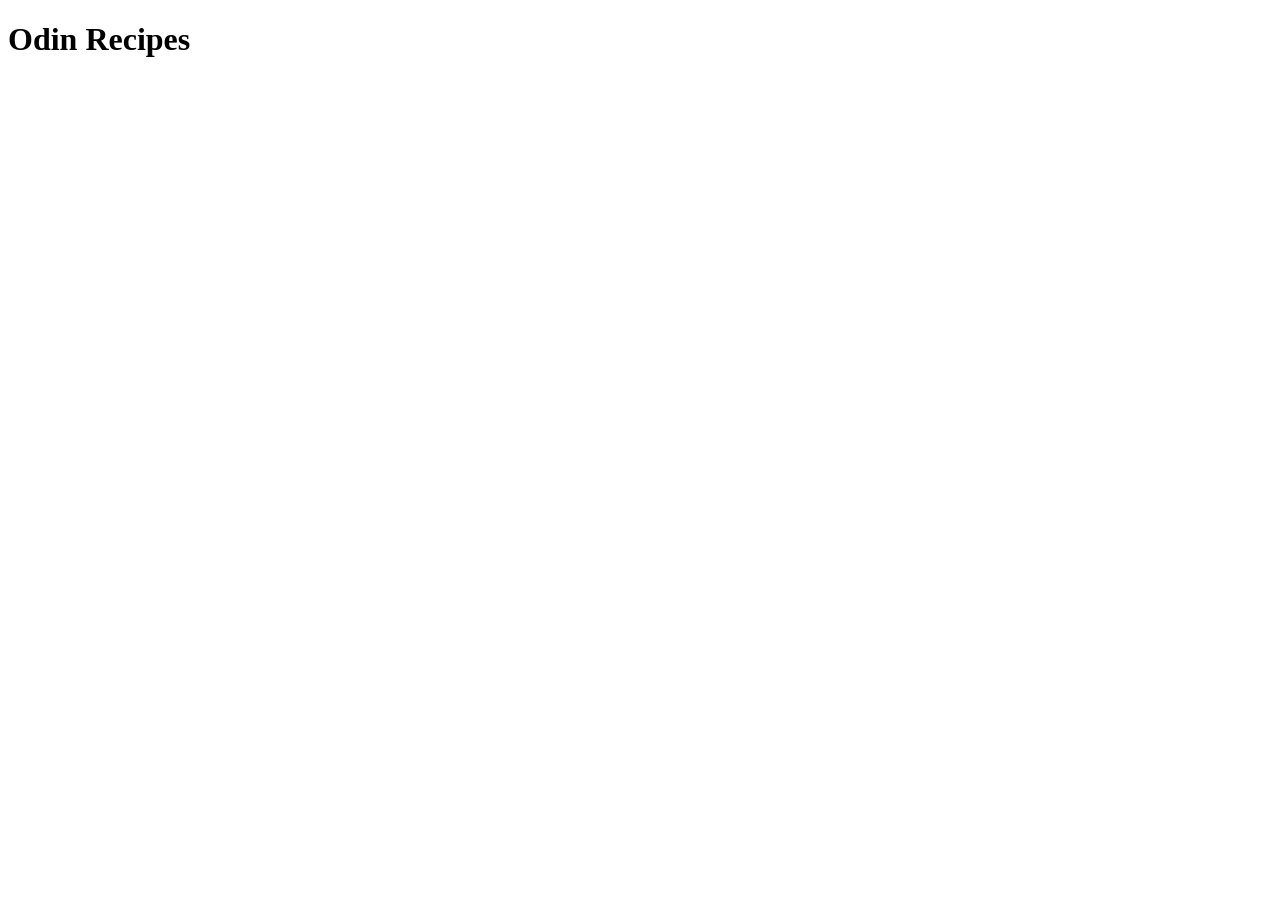
==== index.html @ 05ad424e "Feat: Add boiler and nav link to recipes Added boilerplate as common practice and relative link to t" ====
<!DOCTYPE html>
<html lang="en">
<head>
    <meta charset="UTF-8">
    <meta name="viewport" content="width=device-width, initial-scale=1.0">
    <title>Odin Recipe Book</title>
</head>
<body>
    <h1>Odin Recipes</h1>
</body>
</html>
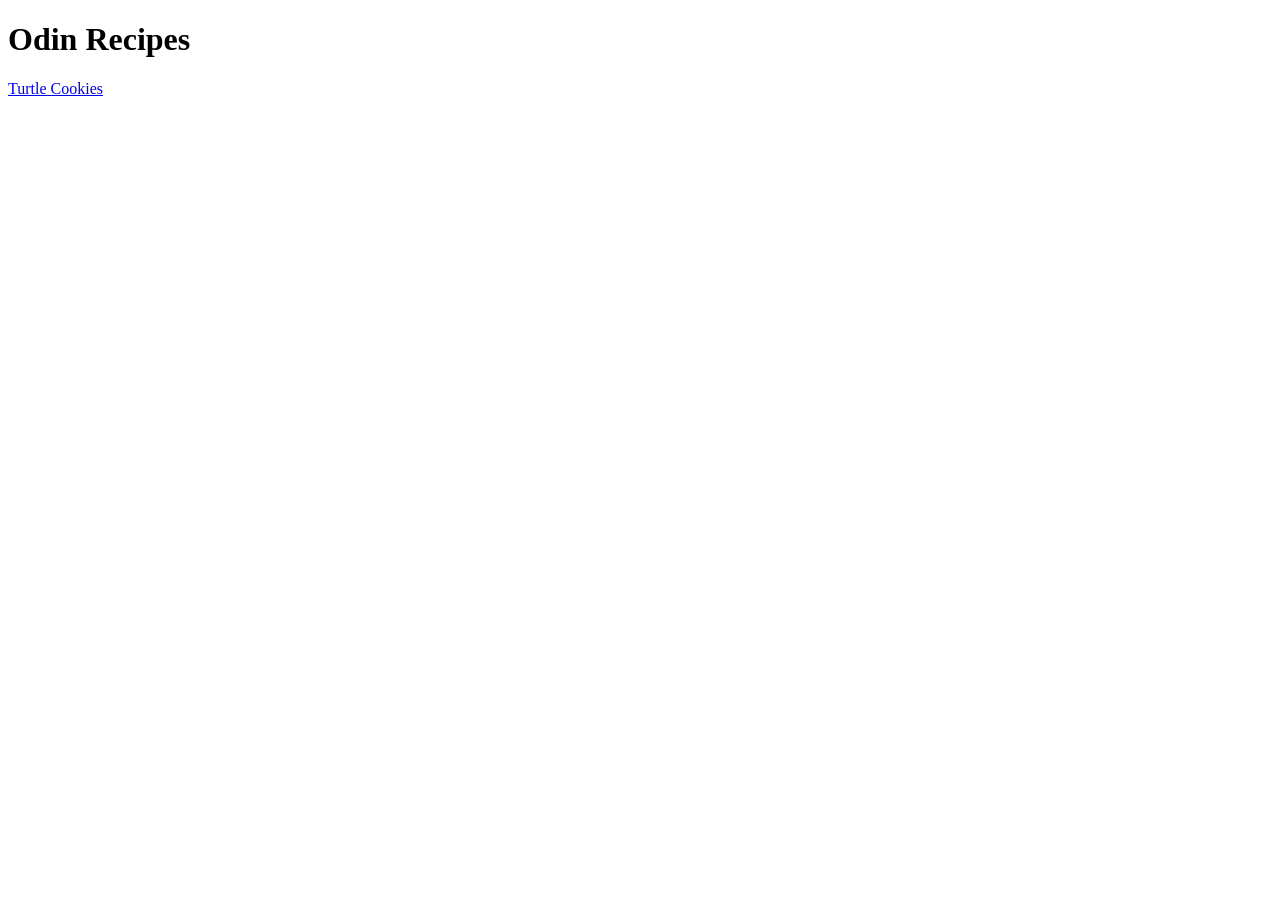
==== commit f0605f3e: "Add hyperlink to homepage for navigation" ====
--- a/index.html
+++ b/index.html
@@ -7,5 +7,6 @@
 </head>
 <body>
     <h1>Odin Recipes</h1>
+    <a href="recipes/turtle-cookies.html">Turtle Cookies</a>
 </body>
 </html>
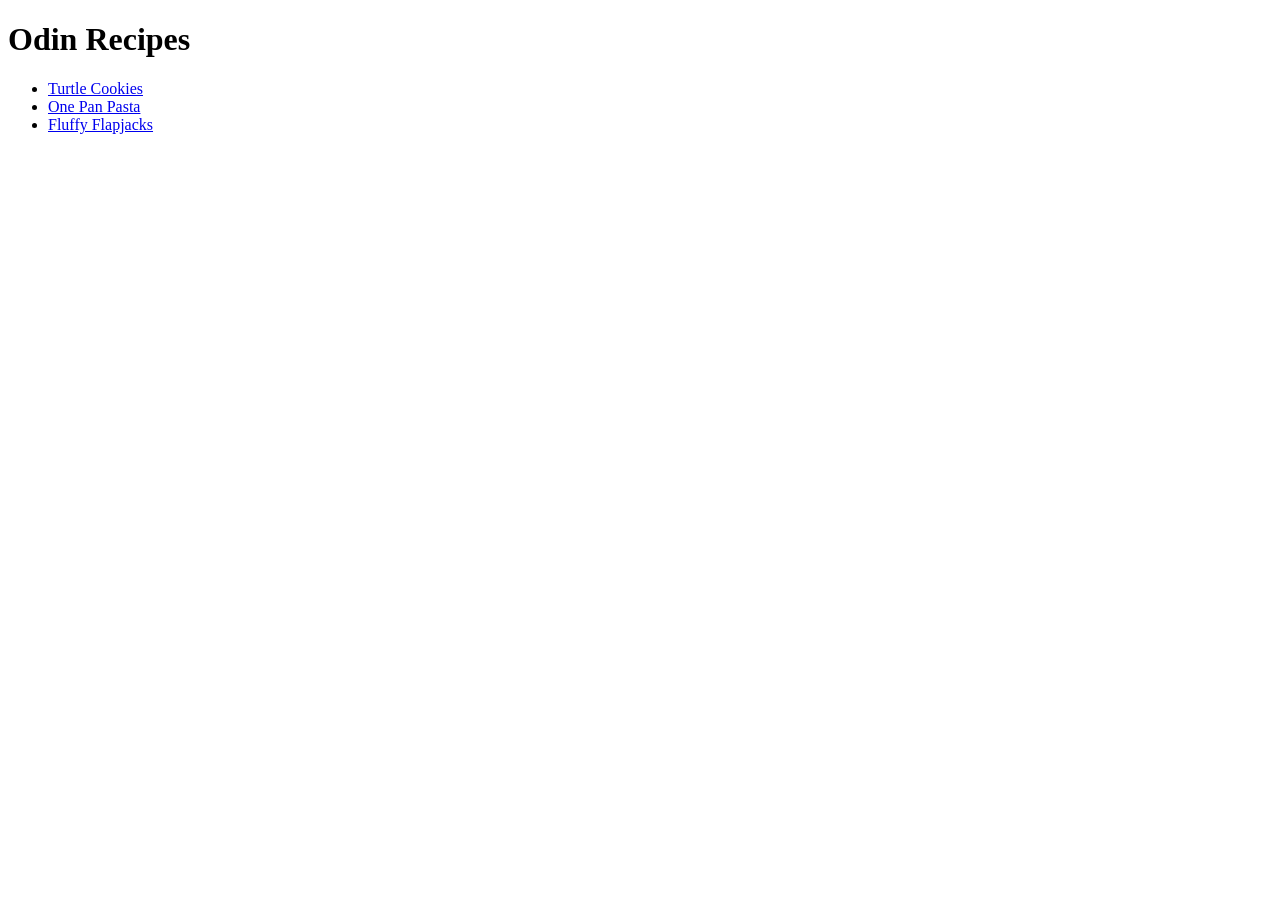
==== commit fbd17075: "Make nav links vertical Make navigation linkes vertical instead of horizontal for accessibility and " ====
--- a/index.html
+++ b/index.html
@@ -7,6 +7,10 @@
 </head>
 <body>
     <h1>Odin Recipes</h1>
-    <a href="recipes/turtle-cookies.html">Turtle Cookies</a>
+    <ul>
+        <li><a href="recipes/turtle-cookies.html">Turtle Cookies</a></li>
+        <li><a href="recipes/one-pan-pasta.html">One Pan Pasta</a></li>
+        <li><a href="recipes/fluffy-flapjack.html">Fluffy Flapjacks</a></li>
+    </ul>
 </body>
 </html>
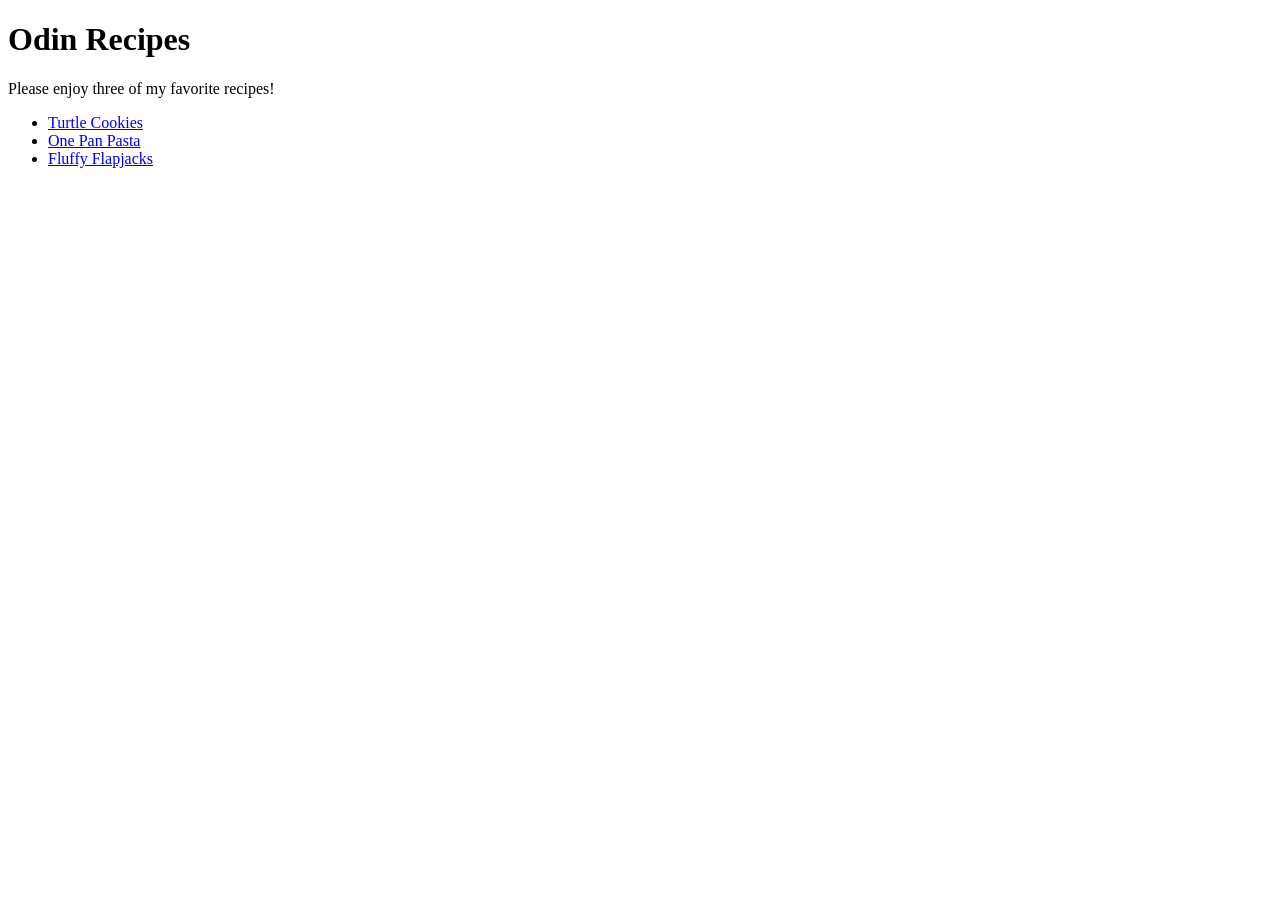
==== commit 94d5e6af: "Add site description to recipe homepage" ====
--- a/index.html
+++ b/index.html
@@ -3,10 +3,11 @@
 <head>
     <meta charset="UTF-8">
     <meta name="viewport" content="width=device-width, initial-scale=1.0">
-    <title>Odin Recipe Book</title>
+    <title>Odin Recipes</title>
 </head>
 <body>
     <h1>Odin Recipes</h1>
+    <p>Please enjoy three of my favorite recipes!</p>
     <ul>
         <li><a href="recipes/turtle-cookies.html">Turtle Cookies</a></li>
         <li><a href="recipes/one-pan-pasta.html">One Pan Pasta</a></li>
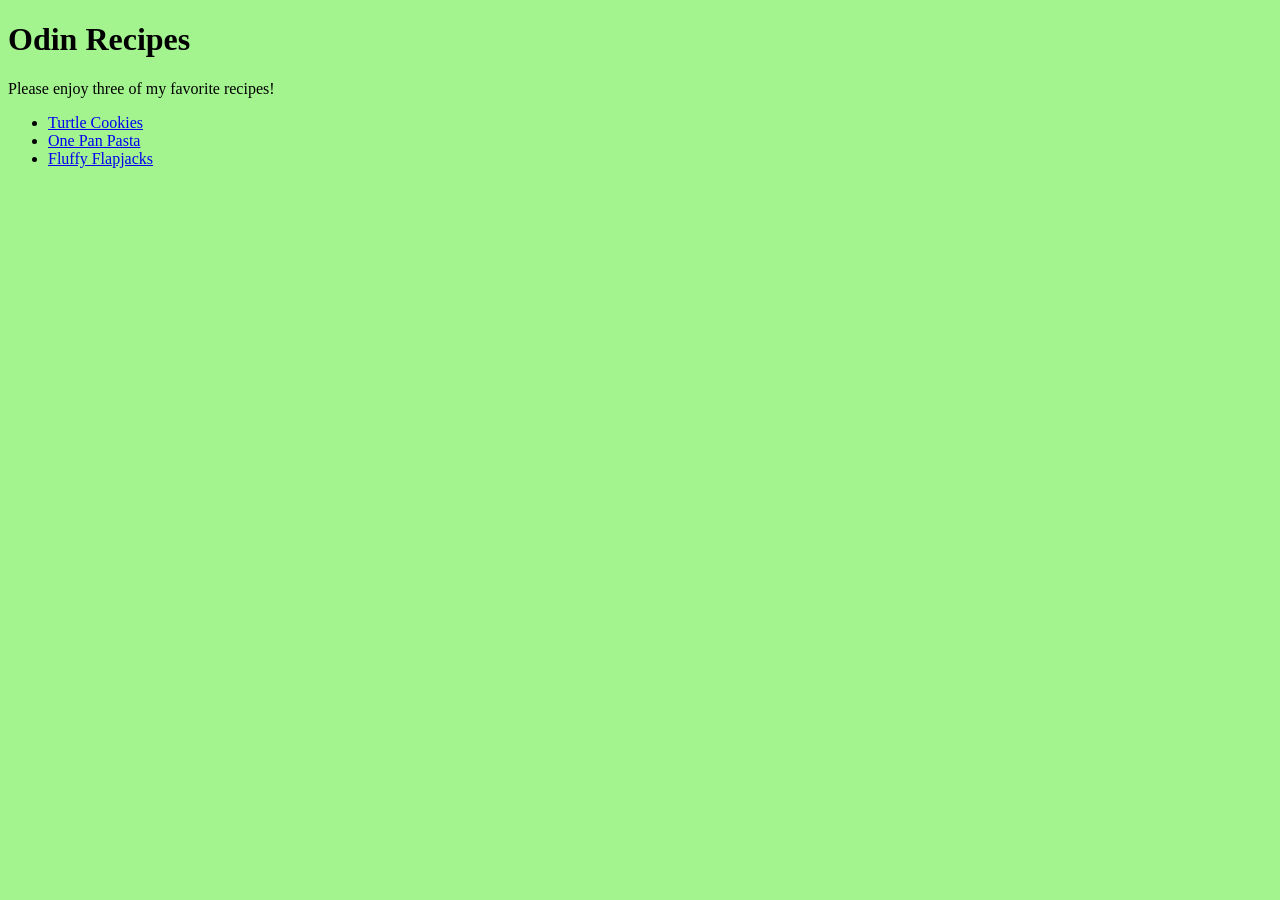
==== commit 0b039da8: "Add link to head element with css file" ====
--- a/index.html
+++ b/index.html
@@ -3,6 +3,7 @@
 <head>
     <meta charset="UTF-8">
     <meta name="viewport" content="width=device-width, initial-scale=1.0">
+    <link rel="stylesheet" href="styles.css">
     <title>Odin Recipes</title>
 </head>
 <body>
--- a/styles.css
+++ b/styles.css
@@ -0,0 +1,5 @@
+body {
+    background-color: rgba(140, 240, 115, 0.801);
+
+
+}
